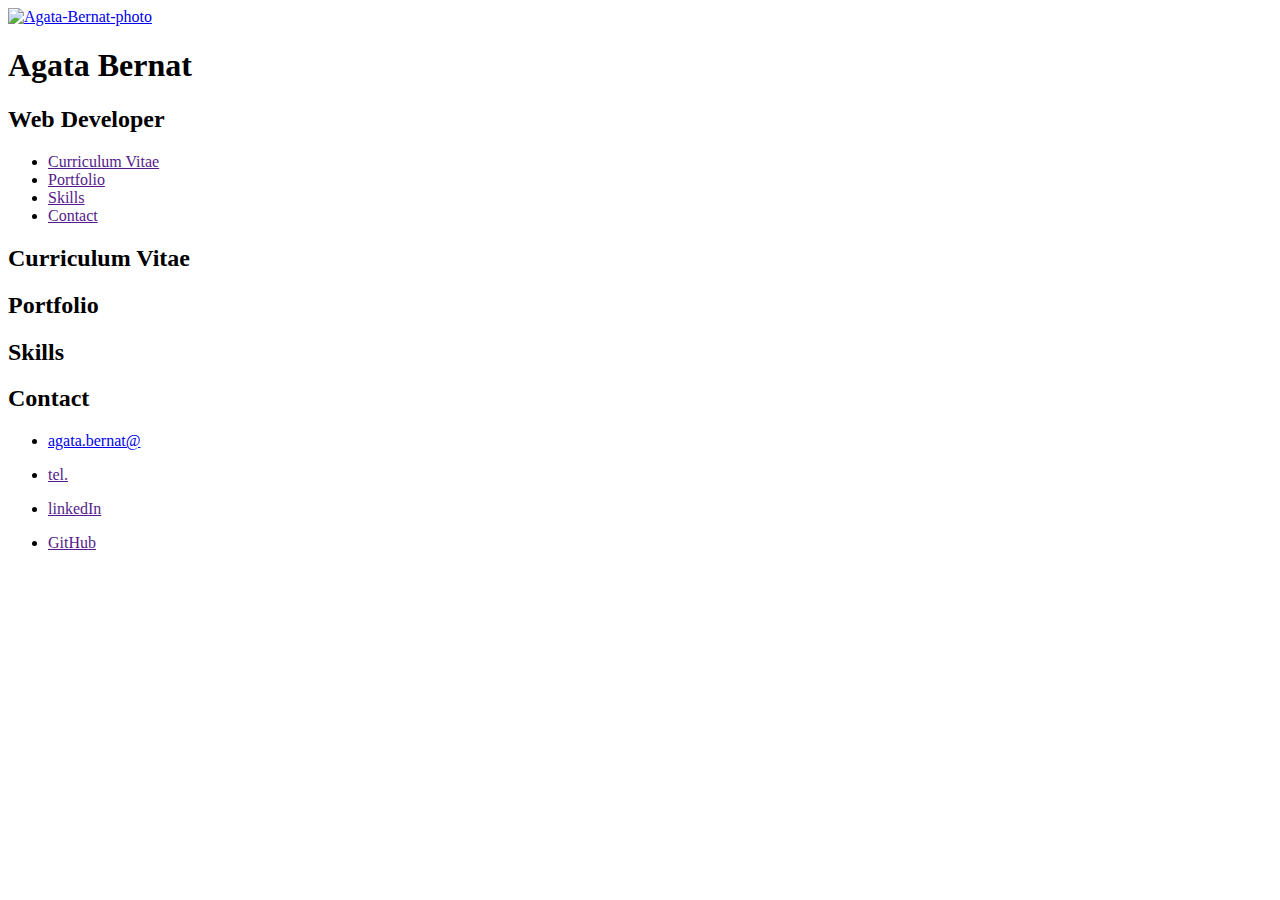
==== agata-m-web.html @ 3a082b93 "added css file to html" ====
<!DOCTYPE html>
<html lang="en">
<head>
    <meta charset="UTF-8">
    <meta name="viewport" content="width=device-width, initial-scale=1.0">
    <title>Agata Bernat-CV</title>
    <link rel="stylesheet" href="css/styles.css">
</head>
<body>
    <header>
        <a href="agata-m-web.html" class="cv-foto">
            <img src="Agata-Bernat-photo.jpeg" alt="Agata-Bernat-photo" style="width:50%; height:50%;">
        </a>
        <h1>Agata Bernat</h1>
        <h2>Web Developer</h2>
    </header>
    <nav>
        <ul>
            <li>
                <a href="">Curriculum Vitae</a>
            </li>
            <li>
                <a href="">Portfolio</a>
            </li>
            <li>
                <a href="">Skills</a>
            </li>
            <li>
                <a href="">Contact</a>
            </li>
        </ul>
    </nav>
    <main>
        <section id="cv">
            <h2>Curriculum Vitae</h2>
        </section>
        <section id="portfolio">
            <h2>Portfolio</h2>
        </section>
    </main>
    <aside>
        <section id="skills">
            <h2>Skills</h2>
        </section>
    </aside>
    <footer>
        <section id="contact">
            <h2>Contact</h2>
            <ul>
                <li>
                    <a href="mailto: agata.bernat.art@gmail.com">agata.bernat@</a>
                </li>
            </ul>
            <ul>
                <li>
                    <a href="">tel.</a>
                </li>
            </ul>
            <ul>
                <li>
                    <a href="">linkedIn</a>
                </li>
            </ul>
            <ul>
                <li>
                    <a href="">GitHub</a>
                </li>
            </ul>
        </section>
    </footer>
</body>
</html>
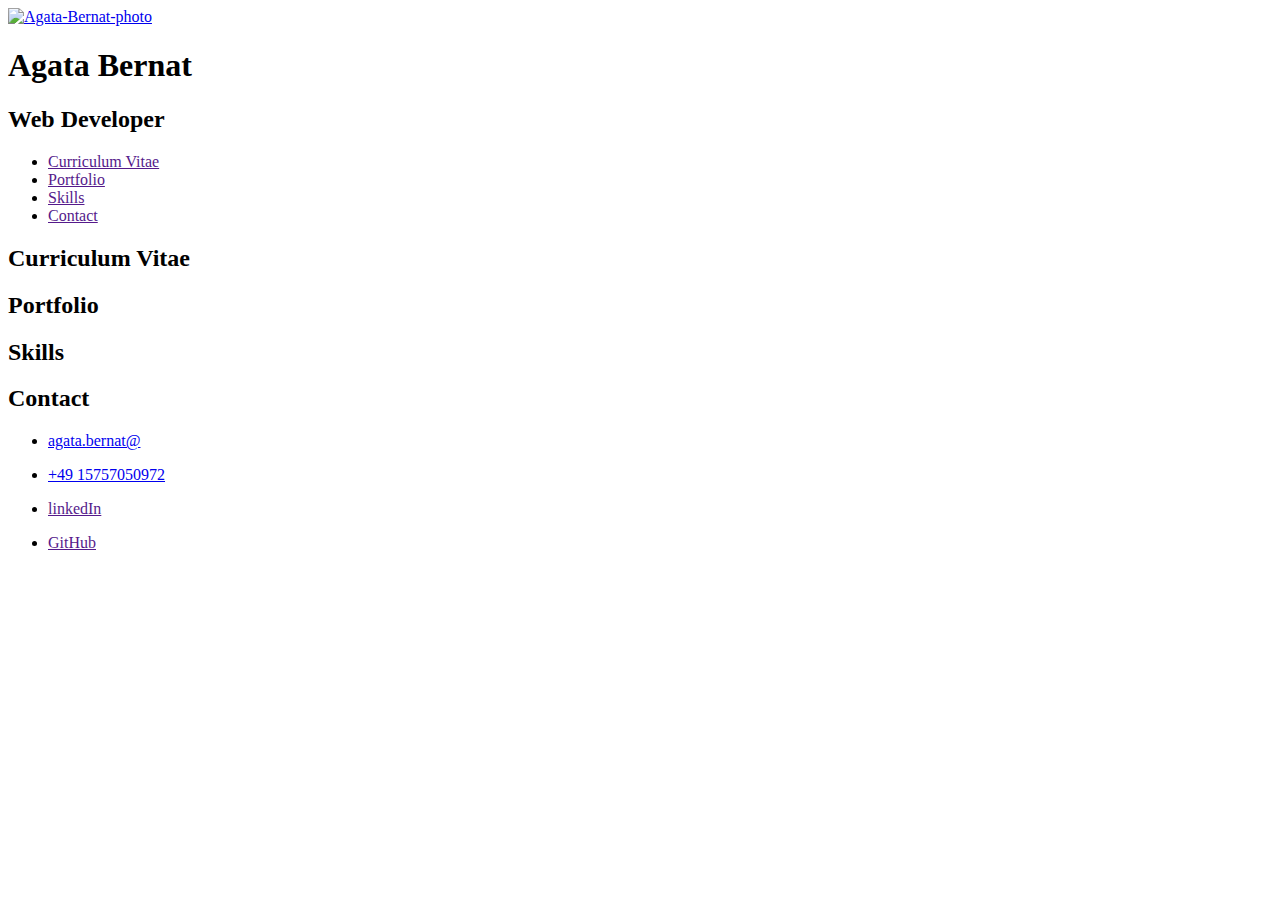
==== commit 8a3061da: "added email'n'phone nummer" ====
--- a/agata-m-web.html
+++ b/agata-m-web.html
@@ -9,7 +9,7 @@
 <body>
     <header>
         <a href="agata-m-web.html" class="cv-foto">
-            <img src="Agata-Bernat-photo.jpeg" alt="Agata-Bernat-photo" style="width:50%; height:50%;">
+            <img src="/images/Agata-Bernat-photo.jpeg" alt="Agata-Bernat-photo" style="width:50%; height:50%;">
         </a>
         <h1>Agata Bernat</h1>
         <h2>Web Developer</h2>
@@ -53,7 +53,7 @@
             </ul>
             <ul>
                 <li>
-                    <a href="">tel.</a>
+                    <a href="tel:+4915757050972">+49 15757050972</a>
                 </li>
             </ul>
             <ul>
